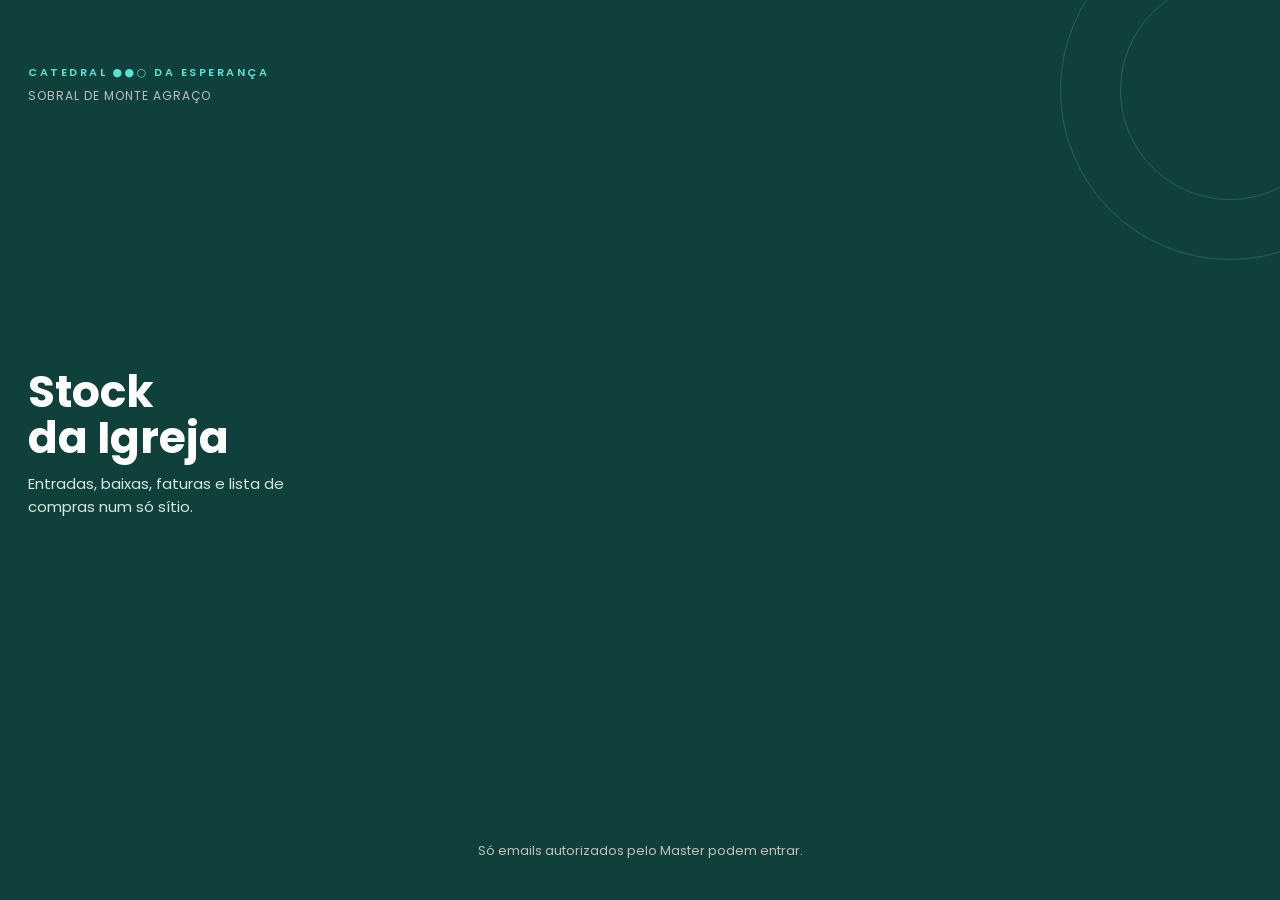
==== frontend/index.html @ 0d8f604a "Stock Catedral: app, backend Apps Script, skill e workflow GitHub Pages Co-Authored-By: Claude Sonne" ====
<!doctype html>
<html lang="pt">
<head>
<meta charset="utf-8">
<meta name="viewport" content="width=device-width, initial-scale=1, viewport-fit=cover">
<meta name="robots" content="noindex">
<meta name="theme-color" content="#10403B">
<title>Stock · Catedral da Esperança</title>
<link rel="preconnect" href="https://fonts.googleapis.com">
<link href="https://fonts.googleapis.com/css2?family=Poppins:wght@400;500;600;700&display=swap" rel="stylesheet">
<link rel="stylesheet" href="style.css">
</head>
<body>

<!-- Ecrã de entrada -->
<section class="login" id="ecra-login" hidden>
  <div class="circulo" style="right:-120px;top:-80px;width:340px;height:340px"></div>
  <div class="circulo" style="right:-60px;top:-20px;width:220px;height:220px"></div>
  <p class="marca">CATEDRAL ●●○ DA ESPERANÇA</p>
  <p style="margin:6px 0 0;font-size:12px;letter-spacing:1px;color:#BFBFBF">SOBRAL DE MONTE AGRAÇO</p>
  <div class="meio">
    <h1>Stock<br>da Igreja</h1>
    <p class="sub">Entradas, baixas, faturas e lista de compras num só sítio.</p>
  </div>
  <div style="display:flex;flex-direction:column;gap:14px">
    <div class="erro-login" id="erro-login" role="alert" hidden></div>
    <div id="botao-google"></div>
    <p class="nota">Só emails autorizados pelo Master podem entrar.</p>
  </div>
</section>

<!-- App -->
<div class="app" id="ecra-app" hidden>
  <header class="topo" id="topo"></header>
  <main class="conteudo" id="conteudo" tabindex="-1"></main>
  <nav class="nav" id="nav" aria-label="Navegação"></nav>
</div>

<dialog id="dialogo"></dialog>

<script src="https://accounts.google.com/gsi/client" async defer></script>
<script src="vendor/qrcode.js"></script>
<script src="config.js"></script>
<script src="api.js"></script>
<script src="app.js"></script>
</body>
</html>
---- frontend/style.css ----
/* Stock da Igreja — Catedral da Esperança. Cores da marca. */
:root {
  --verde: #127369;
  --verde-escuro: #10403B;
  --ciano: #5CE1D2;
  --cinza: #4C5958;
  --fundo: #F3F6F5;
  --cartao: #FFFFFF;
  --linha: #C9D6D4;
  --linha-suave: #E1E8E7;
  --menta: #E0F5F2;
  --texto-claro: #D9E6E4;
  --alerta-fundo: #FDE8E4;
  --alerta: #8A2A1C;
  --raio: 14px;
}

* { box-sizing: border-box; }
html, body { margin: 0; }
body {
  font-family: 'Poppins', system-ui, sans-serif;
  background: var(--fundo);
  color: var(--verde-escuro);
  min-height: 100vh;
  -webkit-font-smoothing: antialiased;
}
a { color: var(--verde); }
a:hover { color: var(--verde-escuro); }
button, input, select, textarea { font: inherit; color: inherit; }
button { cursor: pointer; }
[hidden] { display: none !important; }

.app { max-width: 560px; margin: 0 auto; min-height: 100vh; display: flex; flex-direction: column; background: var(--fundo); }

/* Cabeçalho */
.topo { background: var(--verde-escuro); color: #fff; padding: 24px 20px 20px; display: flex; flex-direction: column; gap: 12px; }
.topo-linha { display: flex; align-items: center; justify-content: space-between; gap: 10px; }
.marca { margin: 0; font-size: 11px; letter-spacing: 2.5px; font-weight: 600; color: var(--ciano); }
.topo h1 { margin: 0; font-size: 28px; font-weight: 700; }
.topo p { margin: 0; font-size: 13px; line-height: 1.5; color: var(--texto-claro); }
.chip-cargo { font-size: 12px; font-weight: 600; padding: 4px 10px; border-radius: 999px; background: var(--ciano); color: var(--verde-escuro); white-space: nowrap; }
.chip-cargo.operador { background: rgba(255,255,255,0.14); color: #fff; }
.btn-sair { background: none; border: 0; color: var(--texto-claro); font-size: 12px; text-decoration: underline; min-height: 44px; padding: 0 4px; }

/* Conteúdo */
.conteudo { flex: 1; padding: 18px 20px 24px; display: flex; flex-direction: column; gap: 12px; }
.secao { font-size: 12px; font-weight: 600; letter-spacing: 1px; color: var(--cinza); margin: 6px 0 0; text-transform: uppercase; }
.cartao { background: var(--cartao); border-radius: var(--raio); box-shadow: 0 1px 2px rgba(16,64,59,0.08); padding: 14px; }
.vazio { text-align: center; color: var(--cinza); font-size: 14px; padding: 28px 10px; }
.carregar { text-align: center; color: var(--cinza); font-size: 14px; padding: 28px 10px; }

/* Listas */
.item { display: flex; align-items: center; gap: 12px; }
.item-texto { flex: 1; min-width: 0; display: flex; flex-direction: column; gap: 2px; }
.item-titulo { font-size: 15px; font-weight: 600; overflow-wrap: anywhere; }
.item-sub { font-size: 12px; color: var(--cinza); overflow-wrap: anywhere; }
.item-num { font-size: 17px; font-weight: 700; white-space: nowrap; text-align: right; }
.item-autor { display: inline-flex; align-items: center; gap: 6px; font-size: 12px; font-weight: 600; color: var(--verde); overflow-wrap: anywhere; }
.badge { display: inline-block; font-size: 11px; font-weight: 600; padding: 2px 8px; border-radius: 999px; background: var(--menta); color: var(--verde-escuro); }
.badge.baixo { background: var(--alerta-fundo); color: var(--alerta); }
.badge.escuro { background: var(--verde-escuro); color: #fff; }

/* Formulários */
.campo { display: flex; flex-direction: column; gap: 6px; font-size: 13px; font-weight: 600; }
.campo input, .campo select, .campo textarea {
  min-height: 50px; padding: 10px 12px; border-radius: 12px; border: 1px solid var(--linha);
  background: #fff; color: var(--verde-escuro); font-size: 15px; font-weight: 400; width: 100%;
}
.campo textarea { resize: vertical; min-height: 90px; }
.campo input:focus, .campo select:focus, .campo textarea:focus { outline: 2px solid var(--verde); outline-offset: 1px; }
.linha-campos { display: grid; grid-template-columns: repeat(2, minmax(0, 1fr)); gap: 10px; }
.honeypot { position: absolute; left: -10000px; width: 1px; height: 1px; overflow: hidden; }

/* Botões */
.btn { min-height: 50px; padding: 0 18px; border-radius: 14px; border: 0; background: var(--verde); color: #fff; font-size: 15px; font-weight: 600; display: inline-flex; align-items: center; justify-content: center; gap: 8px; text-decoration: none; }
.btn:hover { background: var(--verde-escuro); color: #fff; }
.btn:disabled { opacity: 0.55; cursor: default; }
.btn.secundario { background: #fff; color: var(--verde); border: 1.5px solid var(--verde); }
.btn.secundario:hover { background: var(--menta); color: var(--verde-escuro); }
.btn.fantasma { background: transparent; color: var(--cinza); border: 1px solid var(--linha); }
.btn.pequeno { min-height: 44px; font-size: 14px; padding: 0 14px; border-radius: 10px; }
.btn.escuro { background: var(--verde-escuro); }
.btn.bloco { width: 100%; }
.btn-texto { background: none; border: 0; color: var(--cinza); text-decoration: underline; font-size: 13px; min-height: 44px; padding: 0 6px; }
.acoes { display: flex; gap: 10px; }
.acoes > * { flex: 1; }

/* Segmentos / filtros */
.segmento { display: flex; padding: 4px; border-radius: 12px; background: rgba(255,255,255,0.1); }
.segmento button { flex: 1; min-height: 44px; border: 0; border-radius: 9px; background: transparent; color: #fff; font-size: 14px; font-weight: 500; }
.segmento button[aria-pressed="true"] { background: var(--ciano); color: var(--verde-escuro); font-weight: 600; }
.filtros { display: flex; gap: 8px; overflow-x: auto; padding-bottom: 2px; }
.filtros button { flex-shrink: 0; min-height: 40px; padding: 0 14px; border-radius: 999px; border: 1px solid var(--linha); background: #fff; color: var(--verde-escuro); font-size: 13px; font-weight: 500; }
.filtros button[aria-pressed="true"] { background: var(--verde); border-color: var(--verde); color: #fff; }
.opcoes { display: flex; gap: 8px; }
.opcoes button { flex: 1; min-height: 46px; border-radius: 12px; border: 1px solid var(--linha); background: #fff; color: var(--verde-escuro); font-size: 13px; font-weight: 500; }
.opcoes button[aria-pressed="true"] { background: var(--verde); border-color: var(--verde); color: #fff; font-weight: 600; }

/* Pesquisa */
.pesquisa { display: flex; align-items: center; gap: 10px; min-height: 46px; padding: 0 14px; border-radius: 12px; background: rgba(255,255,255,0.1); color: var(--texto-claro); }
.pesquisa input { flex: 1; border: 0; background: transparent; color: #fff; font-size: 15px; outline: none; min-height: 44px; }
.pesquisa input::placeholder { color: var(--texto-claro); }

/* Stepper */
.stepper { display: flex; align-items: center; gap: 10px; }
.stepper button { width: 50px; height: 50px; border-radius: 12px; border: 1px solid var(--linha); background: #fff; font-size: 22px; flex-shrink: 0; }
.stepper input { text-align: center; font-size: 20px; font-weight: 700; }

/* Aviso de autor */
.autor-aviso { display: flex; align-items: center; gap: 10px; padding: 10px 12px; border-radius: 12px; background: var(--menta); font-size: 13px; overflow-wrap: anywhere; }

/* Checkbox de recomendação */
.rec { display: flex; align-items: flex-start; gap: 12px; cursor: pointer; }
.rec input { width: 22px; height: 22px; margin: 2px 0 0; accent-color: var(--verde); flex-shrink: 0; }
.rec.feita .item-titulo { text-decoration: line-through; color: var(--cinza); }

/* QR */
.qr-cartao { display: flex; align-items: center; gap: 14px; background: #fff; color: var(--verde-escuro); border-radius: var(--raio); padding: 12px; }
.qr-caixa { width: 96px; height: 96px; flex-shrink: 0; }
.qr-caixa img, .qr-caixa canvas { width: 96px !important; height: 96px !important; }
.qr-grande { width: 220px; height: 220px; margin: 0 auto; }
.qr-grande img, .qr-grande canvas { width: 220px !important; height: 220px !important; }

/* Upload */
.upload { display: flex; align-items: center; justify-content: center; gap: 10px; min-height: 52px; border-radius: 14px; border: 1.5px dashed var(--ciano); background: rgba(92,225,210,0.08); color: #fff; font-size: 15px; font-weight: 600; cursor: pointer; text-align: center; padding: 0 12px; }
.upload input { position: absolute; width: 1px; height: 1px; opacity: 0; }
.upload:focus-within { outline: 2px solid var(--ciano); outline-offset: 2px; }

/* Navegação inferior */
.nav { position: sticky; bottom: 0; display: flex; justify-content: space-around; padding: 8px 4px calc(10px + env(safe-area-inset-bottom)); background: #fff; border-top: 1px solid var(--linha-suave); }
.nav a { display: flex; flex-direction: column; align-items: center; gap: 2px; min-width: 56px; min-height: 48px; justify-content: center; font-size: 11px; color: var(--cinza); text-decoration: none; }
.nav a[aria-current="page"] { color: var(--verde); font-weight: 600; }
.nav svg { width: 22px; height: 22px; }

/* Login */
.login { min-height: 100vh; background: var(--verde-escuro); color: #fff; display: flex; flex-direction: column; padding: 64px 28px 40px; position: relative; overflow: hidden; }
.login .circulo { position: absolute; border-radius: 50%; border: 1px solid rgba(92,225,210,0.22); pointer-events: none; }
.login h1 { margin: 0; font-size: 44px; line-height: 1.05; font-weight: 700; }
.login .meio { flex: 1; display: flex; flex-direction: column; justify-content: center; gap: 12px; }
.login .sub { margin: 0; font-size: 15px; line-height: 1.5; color: var(--texto-claro); max-width: 300px; }
.login .nota { margin: 0; font-size: 13px; line-height: 1.5; color: #BFBFBF; text-align: center; }
.login .erro-login { background: var(--alerta-fundo); color: var(--alerta); border-radius: 12px; padding: 10px 12px; font-size: 14px; }
#botao-google { display: flex; justify-content: center; min-height: 44px; }

/* Sucesso */
.sucesso { flex: 1; display: flex; flex-direction: column; align-items: center; justify-content: center; gap: 14px; padding: 32px; text-align: center; }
.sucesso .icone { width: 72px; height: 72px; border-radius: 50%; background: var(--menta); color: var(--verde); display: flex; align-items: center; justify-content: center; }
.sucesso h2 { margin: 0; font-size: 22px; }
.sucesso p { margin: 0; font-size: 15px; line-height: 1.5; color: var(--cinza); max-width: 300px; }

/* Toast */
.toast { position: fixed; left: 50%; bottom: 90px; transform: translate(-50%, 20px); background: var(--verde-escuro); color: #fff; padding: 12px 16px; border-radius: 12px; font-size: 14px; opacity: 0; pointer-events: none; transition: opacity .2s, transform .2s; max-width: calc(100vw - 32px); z-index: 50; }
.toast.visivel { opacity: 1; transform: translate(-50%, 0); }
.toast.erro { background: var(--alerta); }

/* Diálogo */
dialog { border: 0; border-radius: 18px; padding: 20px; width: min(440px, calc(100vw - 32px)); color: var(--verde-escuro); }
dialog::backdrop { background: rgba(16,64,59,0.55); }
dialog h2 { margin: 0 0 12px; font-size: 20px; }
dialog form { display: flex; flex-direction: column; gap: 12px; }

.rodape-publico { margin: 0; padding: 12px 20px 20px; font-size: 12px; line-height: 1.5; color: var(--cinza); text-align: center; }

@media (prefers-reduced-motion: reduce) { .toast { transition: none; } }
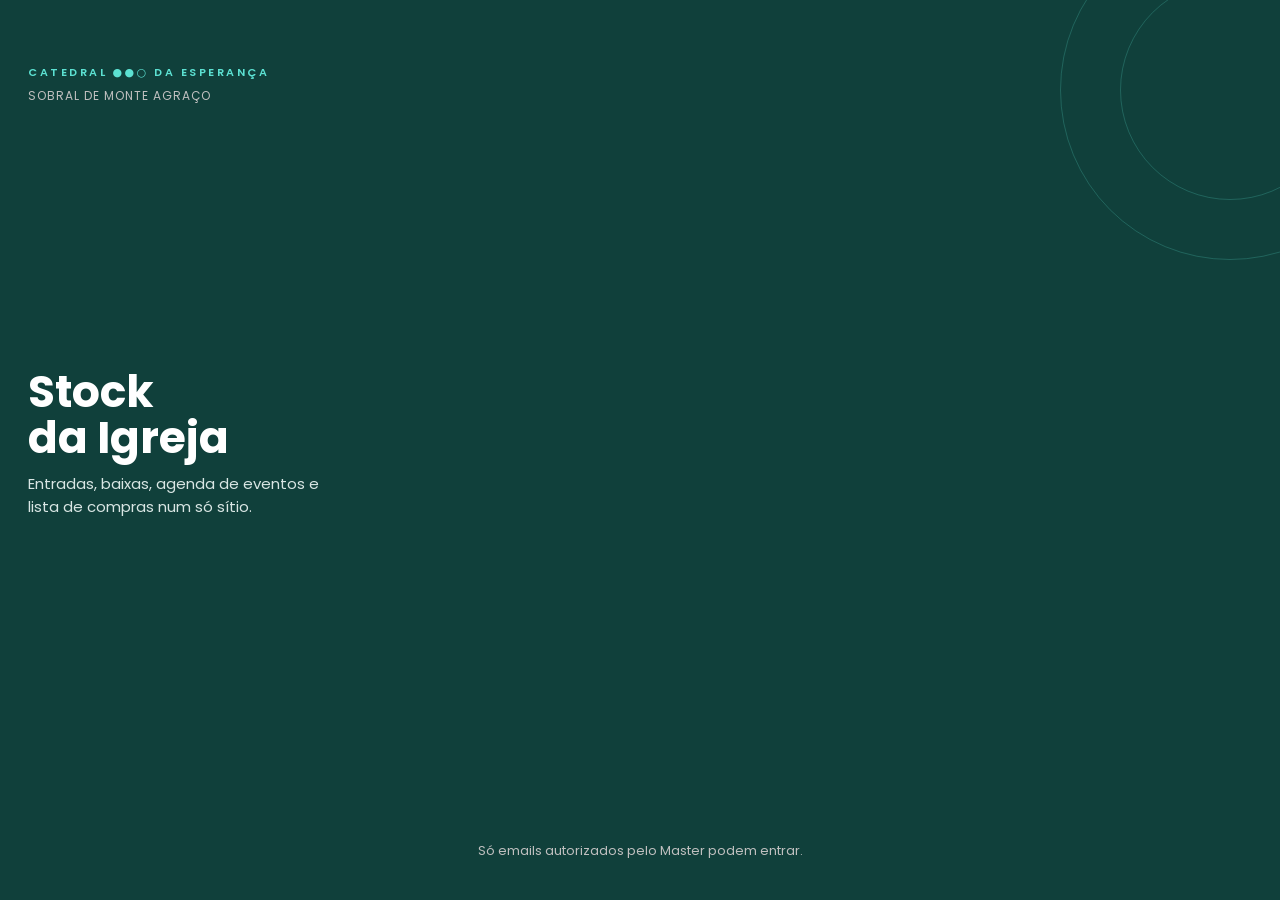
==== commit 2b91e304: "Agenda de eventos com artigos, aviso por email e consumo; esconder Faturas Co-Authored-By: Claude So" ====
--- a/frontend/index.html
+++ b/frontend/index.html
@@ -20,7 +20,7 @@
   <p style="margin:6px 0 0;font-size:12px;letter-spacing:1px;color:#BFBFBF">SOBRAL DE MONTE AGRAÇO</p>
   <div class="meio">
     <h1>Stock<br>da Igreja</h1>
-    <p class="sub">Entradas, baixas, faturas e lista de compras num só sítio.</p>
+    <p class="sub">Entradas, baixas, agenda de eventos e lista de compras num só sítio.</p>
   </div>
   <div style="display:flex;flex-direction:column;gap:14px">
     <div class="erro-login" id="erro-login" role="alert" hidden></div>
--- a/frontend/style.css
+++ b/frontend/style.css
@@ -162,3 +162,13 @@
 .rodape-publico { margin: 0; padding: 12px 20px 20px; font-size: 12px; line-height: 1.5; color: var(--cinza); text-align: center; }
 
 @media (prefers-reduced-motion: reduce) { .toast { transition: none; } }
+
+/* Agenda */
+.dia { flex: none; width: 52px; height: 56px; border-radius: 12px; background: var(--menta); color: var(--verde-escuro); display: flex; flex-direction: column; align-items: center; justify-content: center; line-height: 1.1; }
+.dia b { font-size: 22px; font-weight: 700; }
+.dia small { font-size: 11px; font-weight: 600; letter-spacing: 1px; }
+.aviso-falta, .aviso-ok { border-radius: var(--raio); padding: 12px 14px; font-size: 14px; font-weight: 600; }
+.aviso-falta { background: var(--alerta-fundo); color: var(--alerta); }
+.aviso-ok { background: var(--menta); color: var(--verde-escuro); }
+.linha-item-ev { display: grid; grid-template-columns: minmax(0, 1fr) 84px 44px; gap: 10px; align-items: end; }
+.linha-item-ev .btn { padding: 0; min-height: 44px; }
